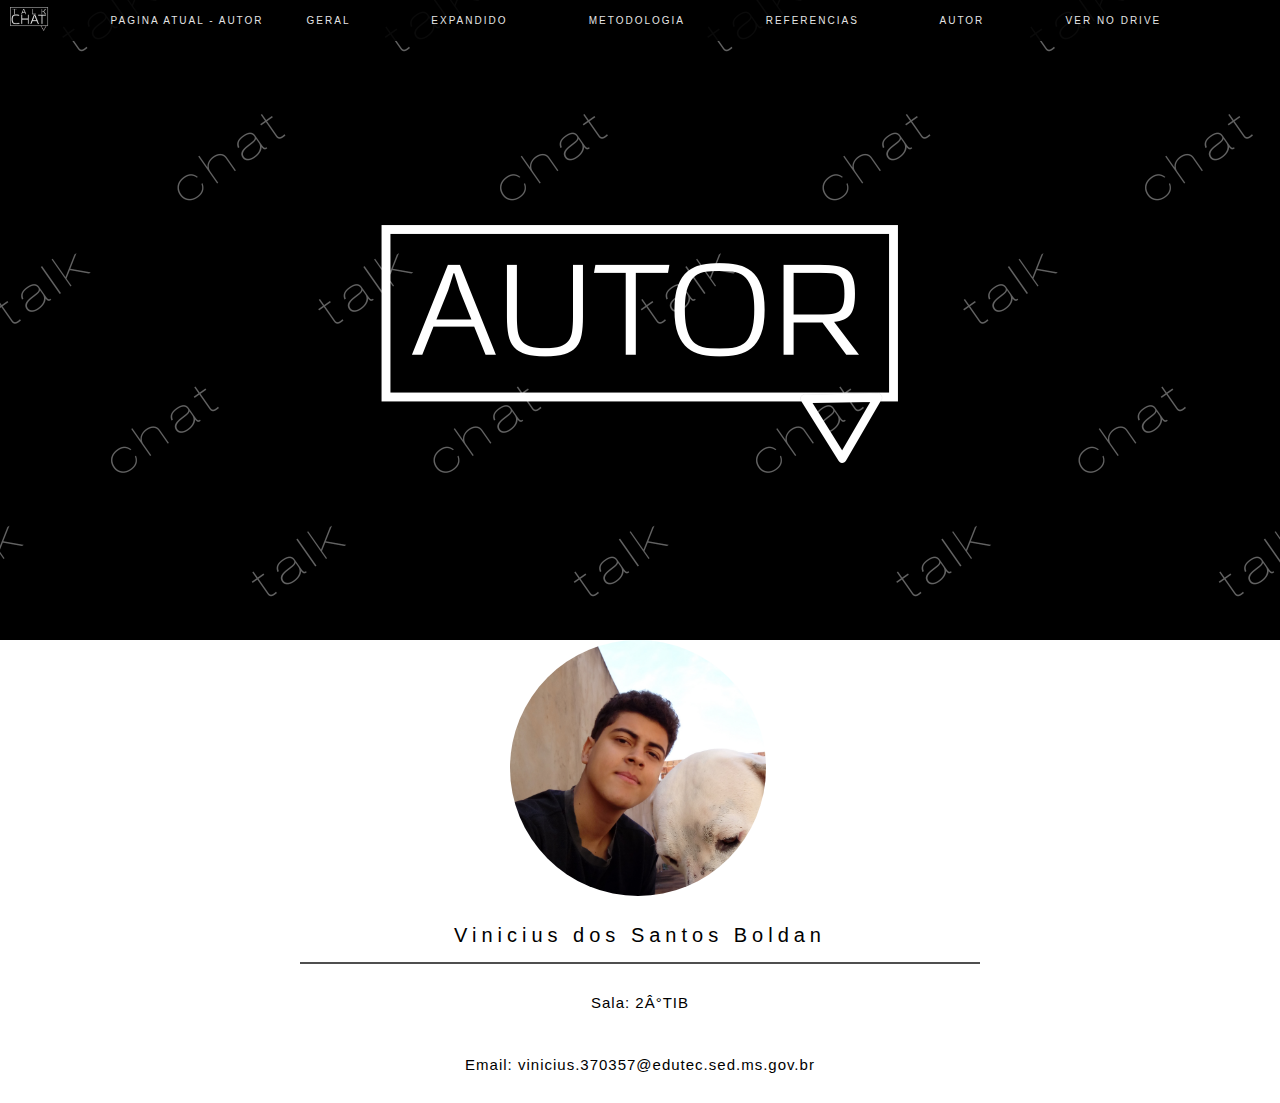
==== autores.html @ 32269c15 "Add files via upload" ====
<html lang='pt-br'>
    <meta charset-'UTF-8'>
        
    <head>
         <title>TalkChat - Autores</title>
         <link rel="stylesheet" type="text/css" href="AutoresStyle.css">

<!--links para as outras paginas-->
        <div class="menu">
            <img src="LogoTopo.png"> 
            PAGINA ATUAL - AUTOR
            <a href="index.html">&nbsp &nbsp &nbsp &nbsp GERAL &nbsp &nbsp &nbsp &nbsp</a>
            <a href="resumoExp.html">&nbsp &nbsp &nbsp &nbsp EXPANDIDO &nbsp &nbsp &nbsp &nbsp</a>
            <a href="metodologia.html">&nbsp &nbsp &nbsp &nbsp METODOLOGIA &nbsp &nbsp &nbsp &nbsp</a>
            <a href="referencias.html">&nbsp &nbsp &nbsp &nbsp REFERENCIAS &nbsp &nbsp &nbsp &nbsp</a>
            <a href="autores.html">&nbsp &nbsp &nbsp &nbsp AUTOR &nbsp &nbsp &nbsp &nbsp</a>
            <a href="https://docs.google.com/document/d/1k7ayNgPdvnS2MMwSTJz8qP27Lxyru3m-aylhAlZH15w/edit?usp=sharing">&nbsp &nbsp &nbsp &nbsp VER NO DRIVE &nbsp &nbsp &nbsp &nbsp</a>            
        </div>
        <!--mostra um banner-->
        <div class="banner">
            <img src="AutoresBanner.jpg">
        </div>
    </head>

    <body>
        <div class="autores">
            <img src="Vinicius.jpg">
                <h1>Vinicius dos Santos Boldan</h1>
                    <p>Sala: 2°TIB</p>
                    <p>Email: vinicius.370357@edutec.sed.ms.gov.br</p>
        </div>
    </body>
</html>
---- AutoresStyle.css ----
/*fundo do site*/
html{
    background-color: white;
}

body {
    margin: 0px;
    width: 100%;
    align-items: center;
}

/*logo do canto*/
.menu img{
    width: 3%;
    position: fixed;
    left: 10px;
    top: 7px;
}

/*barra de menu superior*/
.menu{
    position: fixed;
    opacity: 90%;
    top: 0;
    left: 0;
    width:100%;
    color:white;
    background-color: black;
    font-size: 10px;
    font-family: Verdana, Geneva, Tahoma, sans-serif;
    text-align: center;
    letter-spacing: 2px;
    padding: 15px;
}


/*links do menu*/
.menu a{
    color: white;
    text-decoration: none;
}
.menu a:hover{
    color: #00F5FF;
    text-decoration: underline;
}


/*banner no topo da pagina*/
.banner{
	width:100%;
	display: block;
}
.banner img{
	width: 100%;
	display: block;
}
.autores h1{
	text-align: center;
    color: black;
    font-family: Verdana, Geneva, Tahoma, sans-serif;
    font-size: 20px;
    letter-spacing: 5px;
    padding: 15px;
    border-bottom: 2px solid #4F4F4F;
    font-weight: normal;
    margin-left: 300px;
    margin-right: 300px;
}
.autores p{
	text-align: center;
    color: black;
    font-family: Verdana, Geneva, Tahoma, sans-serif;
    font-size: 15px;
    letter-spacing: 1px;
    padding: 15px;
}
.autores img{
    width: 20%;
    margin-left: 510px;
    border-radius: 100%;
}
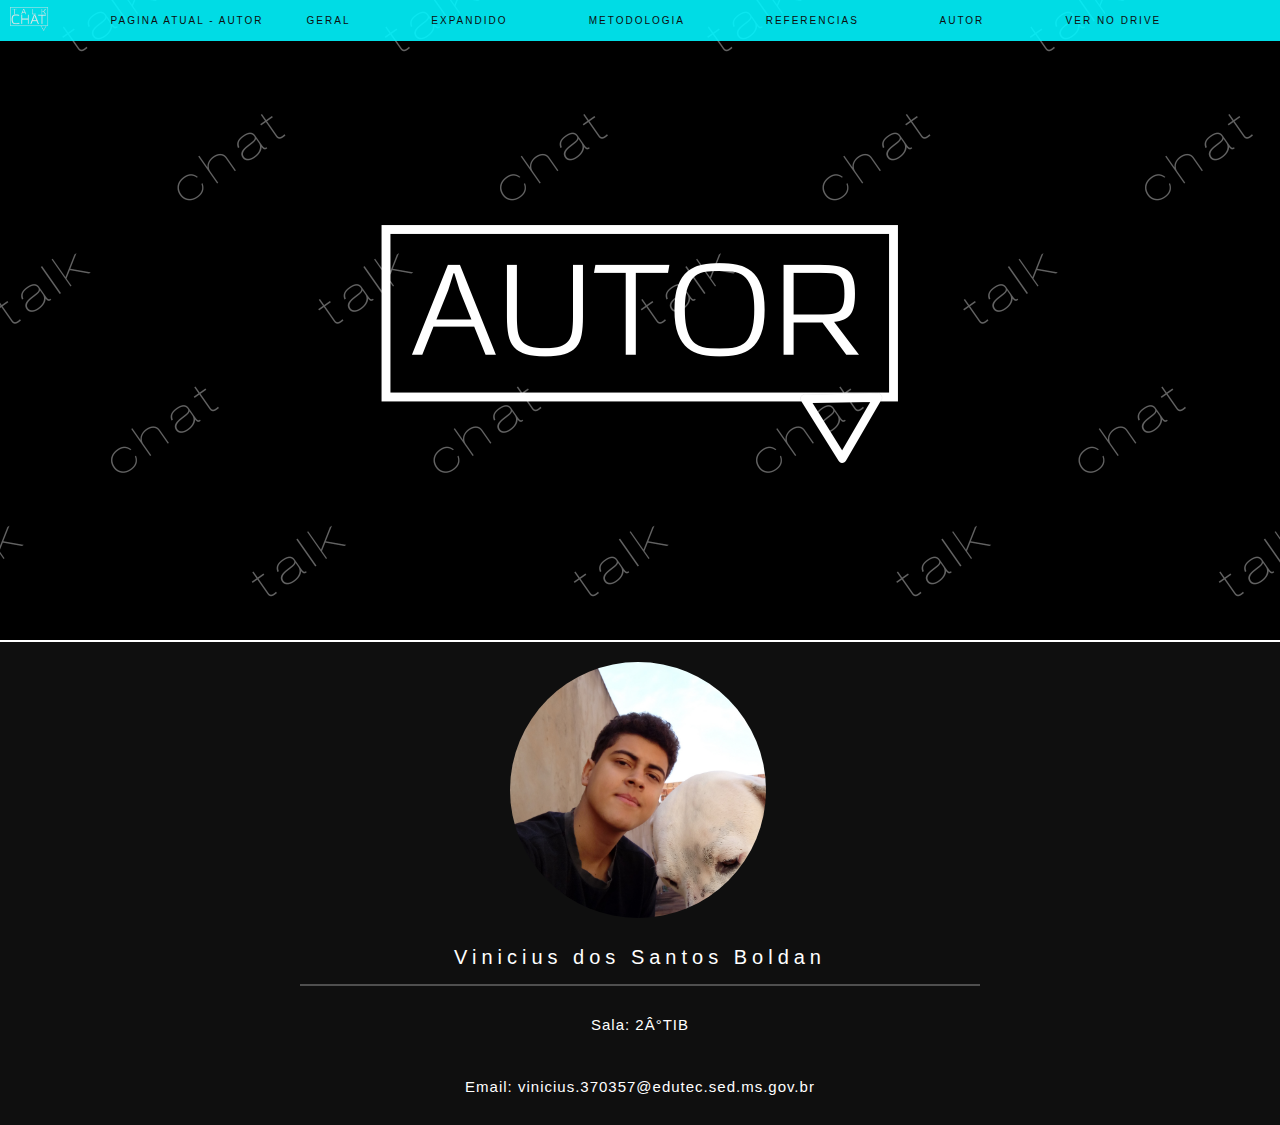
==== commit 7b45bc1a: "Um update pra dark Theme" ====
--- a/autores.html
+++ b/autores.html
@@ -3,11 +3,11 @@
         
     <head>
          <title>TalkChat - Autores</title>
-         <link rel="stylesheet" type="text/css" href="AutoresStyle.css">
+         <link rel="stylesheet" type="text/css" href="css/AutoresStyle.css">
 
 <!--links para as outras paginas-->
         <div class="menu">
-            <img src="LogoTopo.png"> 
+            <img src="img/LogoTopo.png"> 
             PAGINA ATUAL - AUTOR
             <a href="index.html">&nbsp &nbsp &nbsp &nbsp GERAL &nbsp &nbsp &nbsp &nbsp</a>
             <a href="resumoExp.html">&nbsp &nbsp &nbsp &nbsp EXPANDIDO &nbsp &nbsp &nbsp &nbsp</a>
@@ -18,13 +18,13 @@
         </div>
         <!--mostra um banner-->
         <div class="banner">
-            <img src="AutoresBanner.jpg">
+            <img src="img/AutoresBanner.jpg">
         </div>
     </head>
 
     <body>
         <div class="autores">
-            <img src="Vinicius.jpg">
+            <img src="img/Vinicius.jpg">
                 <h1>Vinicius dos Santos Boldan</h1>
                     <p>Sala: 2°TIB</p>
                     <p>Email: vinicius.370357@edutec.sed.ms.gov.br</p>
--- a/css/AutoresStyle.css
+++ b/css/AutoresStyle.css
@@ -0,0 +1,83 @@
+/*fundo do site*/
+html{
+    background-color: #0f0f0f;
+}
+
+body {
+    margin: 0px;
+    width: 100%;
+    align-items: center;
+}
+
+/*logo do canto*/
+.menu img{
+    width: 3%;
+    position: fixed;
+    left: 10px;
+    top: 7px;
+}
+
+/*barra de menu superior*/
+.menu{
+    position: fixed;
+    opacity: 90%;
+    top: 0;
+    left: 0;
+    width:100%;
+    color:#0f0f0f;
+    background-color: #00F5FF;
+    font-size: 10px;
+    font-family: Verdana, Geneva, Tahoma, sans-serif;
+    text-align: center;
+    letter-spacing: 2px;
+    padding: 15px;
+}
+
+
+/*links do menu*/
+.menu a{
+    color: #0f0f0f;
+    text-decoration: none;
+}
+.menu a:hover{
+    color: #4F4F4F;
+    text-decoration: underline;
+}
+
+
+/*banner no topo da pagina*/
+.banner{
+    border-bottom: 2px solid white;
+	width:100%;
+	display: block;
+}
+.banner img{
+	width: 100%;
+	display: block;
+}
+.autores h1{
+	text-align: center;
+    color: white;
+    font-family: Verdana, Geneva, Tahoma, sans-serif;
+    font-size: 20px;
+    letter-spacing: 5px;
+    padding: 15px;
+    border-bottom: 2px solid #4F4F4F;
+    font-weight: normal;
+    margin-left: 300px;
+    margin-right: 300px;
+}
+.autores p{
+	text-align: center;
+    color: white;
+    font-family: Verdana, Geneva, Tahoma, sans-serif;
+    font-size: 15px;
+    letter-spacing: 1px;
+    padding: 15px;
+}
+.autores img{
+    margin-top: 20px;
+    width: 20%;
+    margin-left: 510px;
+    border-radius: 100%;
+}